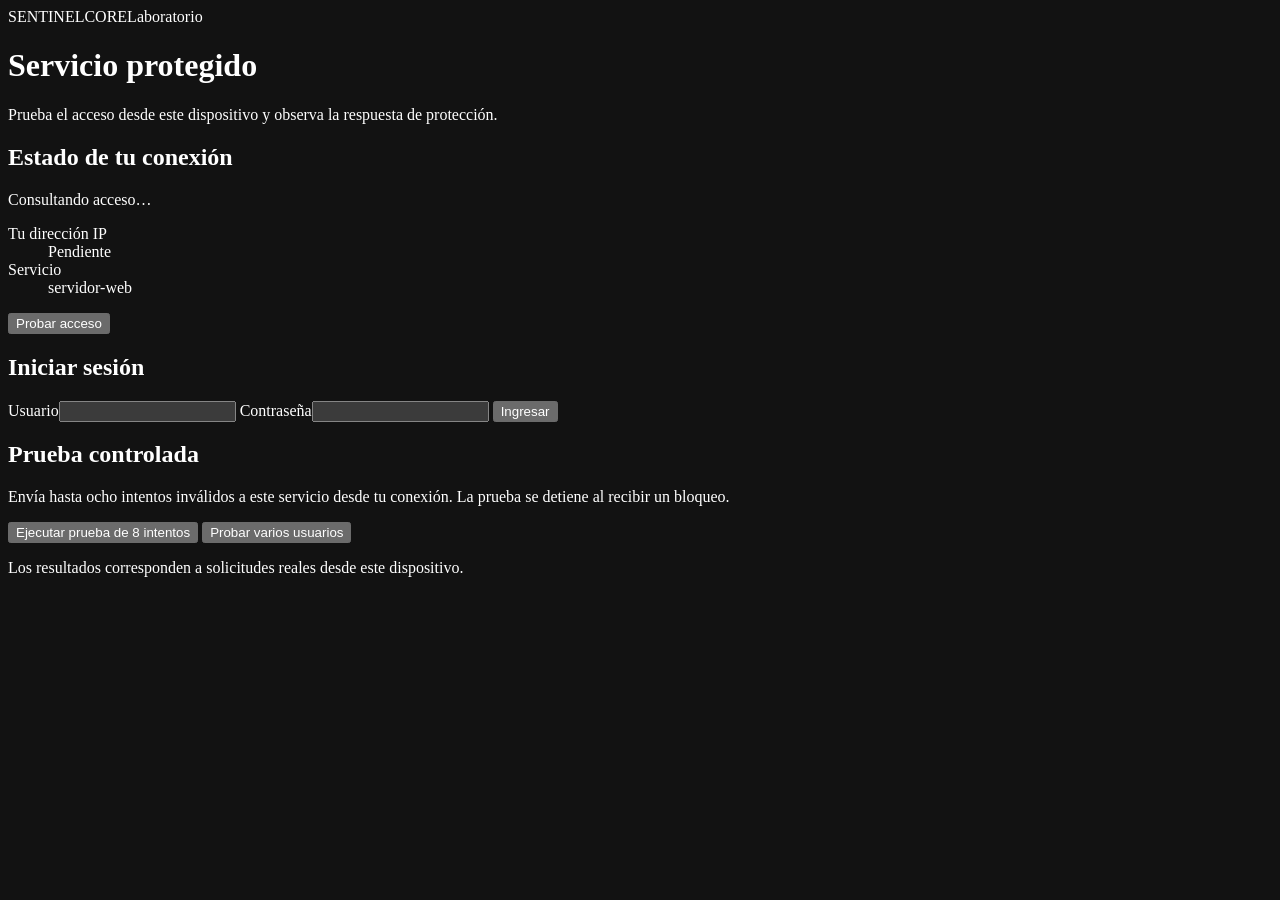
==== protected_app/web/index.html @ b5dbbde3 "Completa demo LAN con contencion verificada y password spraying" ====
<!doctype html>
<html lang="es">
<head>
  <meta charset="utf-8">
  <meta name="viewport" content="width=device-width,initial-scale=1">
  <meta name="color-scheme" content="dark">
  <title>SentinelCore · Servicio protegido</title>
  <link rel="stylesheet" href="/lab.css">
  <script src="/lab.js" defer></script>
</head>
<body>
  <main>
    <header><span class="brand">SENTINELCORE</span><span class="badge">Laboratorio</span></header>
    <h1>Servicio protegido</h1>
    <p class="intro">Prueba el acceso desde este dispositivo y observa la respuesta de protección.</p>
    <section class="access-panel" aria-labelledby="access-heading">
      <h2 id="access-heading">Estado de tu conexión</h2>
      <p id="connection-status" class="status" role="status">Consultando acceso…</p>
      <dl><div><dt>Tu dirección IP</dt><dd id="source-ip">Pendiente</dd></div><div><dt>Servicio</dt><dd>servidor-web</dd></div></dl>
      <button id="check-access" type="button">Probar acceso</button>
    </section>
    <section aria-labelledby="login-heading">
      <h2 id="login-heading">Iniciar sesión</h2>
      <form id="login-form">
        <label for="username">Usuario</label><input id="username" name="username" autocomplete="username" required maxlength="128">
        <label for="password">Contraseña</label><input id="password" name="password" type="password" autocomplete="current-password" required maxlength="256">
        <button type="submit" id="login-button">Ingresar</button>
      </form>
      <p id="login-result" role="status"></p>
    </section>
    <section aria-labelledby="demo-heading">
      <h2 id="demo-heading">Prueba controlada</h2>
      <p>Envía hasta ocho intentos inválidos a este servicio desde tu conexión. La prueba se detiene al recibir un bloqueo.</p>
      <button id="run-demo" class="secondary" type="button">Ejecutar prueba de 8 intentos</button>
      <button id="run-spraying" class="secondary" type="button">Probar varios usuarios</button>
      <p id="demo-pattern" role="status"></p>
      <ol id="demo-results" aria-live="polite"></ol>
    </section>
    <footer>Los resultados corresponden a solicitudes reales desde este dispositivo.</footer>
  </main>
</body>
</html>
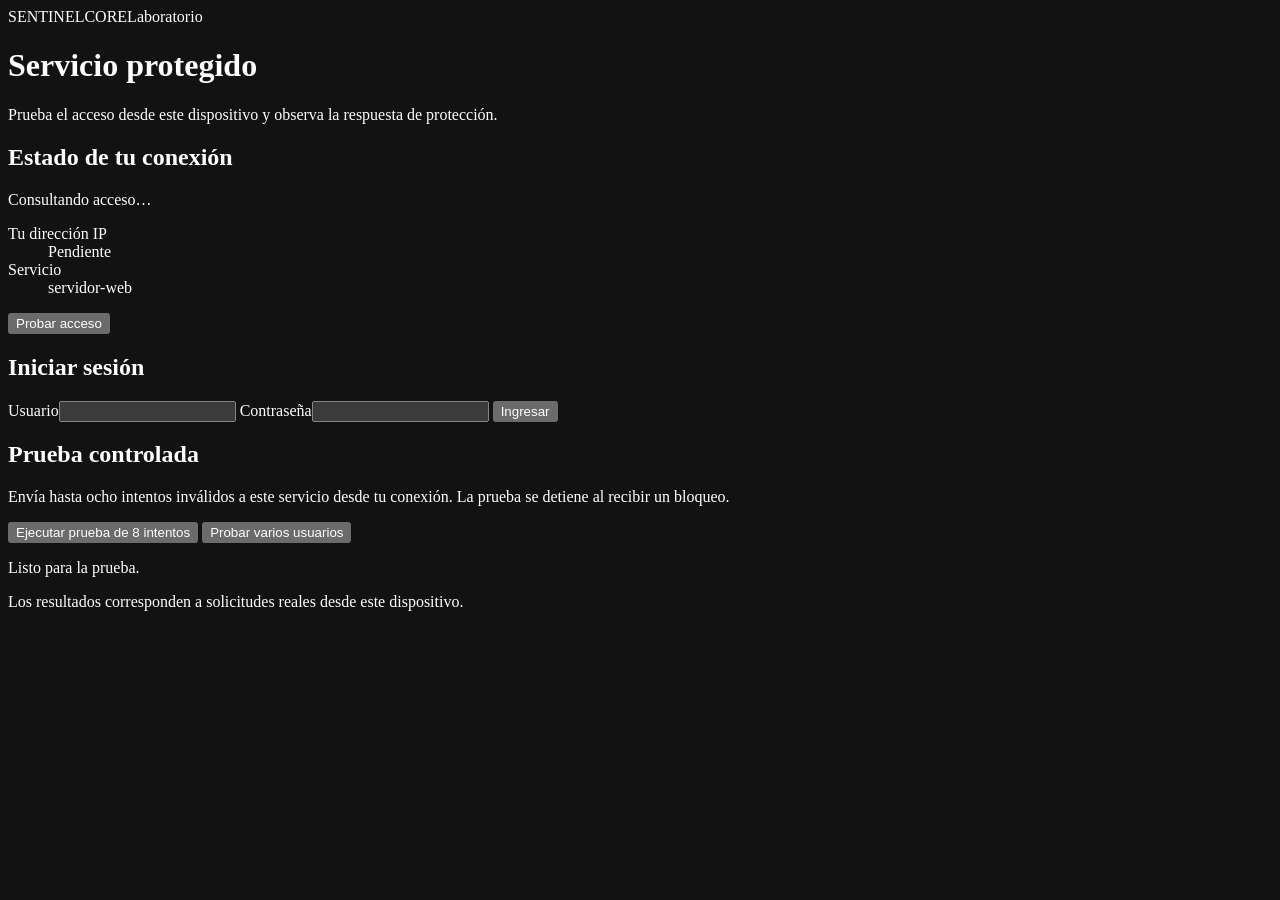
==== commit 3f32ed4f: "Anima el panel y el laboratorio para la presentacion" ====
--- a/protected_app/web/index.html
+++ b/protected_app/web/index.html
@@ -33,7 +33,10 @@
       <p>Envía hasta ocho intentos inválidos a este servicio desde tu conexión. La prueba se detiene al recibir un bloqueo.</p>
       <button id="run-demo" class="secondary" type="button">Ejecutar prueba de 8 intentos</button>
       <button id="run-spraying" class="secondary" type="button">Probar varios usuarios</button>
+      <div id="demo-progressbar" class="demo-progress" role="progressbar" aria-valuemin="0" aria-valuemax="8" aria-valuenow="0" aria-label="Progreso de la prueba"><span id="demo-progress"></span></div>
+      <p id="demo-counter" class="demo-counter">Listo para la prueba.</p>
       <p id="demo-pattern" role="status"></p>
+      <p id="demo-status" role="status"></p>
       <ol id="demo-results" aria-live="polite"></ol>
     </section>
     <footer>Los resultados corresponden a solicitudes reales desde este dispositivo.</footer>
